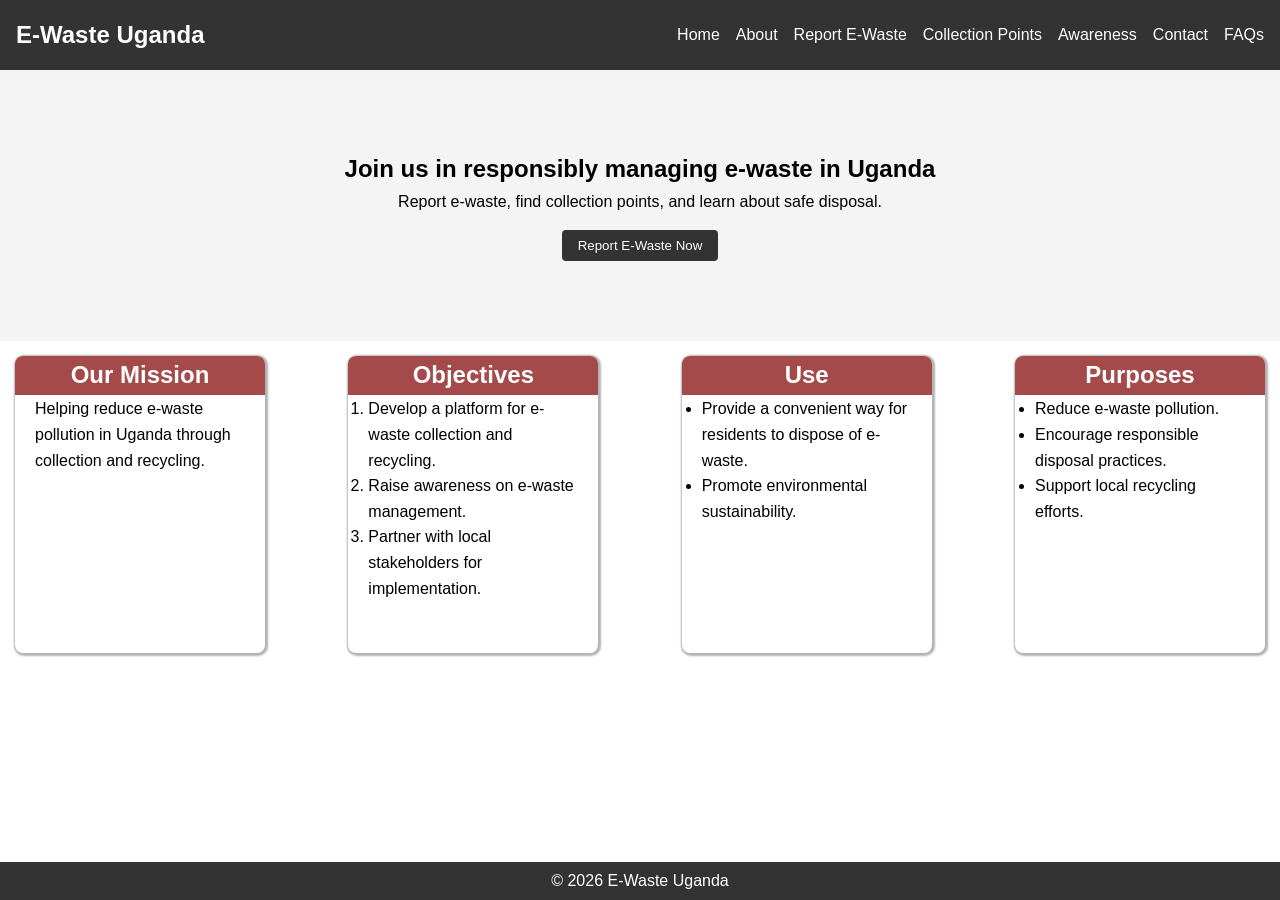
==== index.html @ f98e78ff "first commit" ====
<!DOCTYPE html>
<html lang="en">
<head>
  <meta charset="UTF-8">
  <meta name="viewport" content="width=device-width, initial-scale=1.0">
  <title>E-Waste Uganda</title>
  <link rel="stylesheet" href="css/style.css">
</head>
<body>
  <header>
    <nav>
      <h1>E-Waste Uganda</h1>
      <ul>
        <li><a href="index.html">Home</a></li>
        <li><a href="about.html">About</a></li>
        <li><a href="report.html">Report E-Waste</a></li>
        <li><a href="collections-points.html">Collection Points</a></li>
        <li><a href="awareness.html">Awareness</a></li>
        <li><a href="contact.html">Contact</a></li>
        <li><a href="FAQs.html">FAQs</a></li>
      </ul>
      <button class="menu-toggle">☰</button>
    </nav>
  </header>
  <main>
    <section class="hero">
      <h1>Join us in responsibly managing e-waste in Uganda</h1>
      <p>Report e-waste, find collection points, and learn about safe disposal.</p>
      <button><a href="report.html">Report E-Waste Now</a></button>
    </section>
    <div class="sections">
    <section class="impact">
      <h2>Our Mission</h2>
      <p>Helping reduce e-waste pollution in Uganda through collection and recycling.</p>
    </section>
    <section class="objectives">
        <h2>Objectives</h2>
        <ol>
           <li>Develop a platform for e-waste collection and recycling.</li>
          <li>Raise awareness on e-waste management.</li>
          <li>Partner with local stakeholders for implementation.</li>
</ol>
    </section>
    <section class="use">
      <h2>Use</h2>
      <ul>
          <li>Provide a convenient way for residents to dispose of e-waste.</li>
          <li>Promote environmental sustainability.</li>
</ul>
    </section>
    <section class="purposes">
        <h2>Purposes</h2>
        <ul>
          <li>Reduce e-waste pollution.</li>
          <li>Encourage responsible disposal practices.</li>
          <li>Support local recycling efforts.</li>
</ul>
</sections>
    </section>
  </main>
  <footer>
    <p>&copy; 2026 E-Waste Uganda</p>
  </footer>
  <script src="js/script.js"></script>
</body>
</html>
---- css/style.css ----
* {
  box-sizing: border-box;
  margin: 0;
  padding: 0;
}

body {
  font-family: Arial, sans-serif;
  line-height: 1.6;
}

header nav {
  background: #333;
  color: #fff;
  padding: 1rem;
  display: flex;
  justify-content: space-between;
  align-items: center;
  z-index: 10;
}

header nav ul {
  list-style: none;
  display: flex;
  gap: 1rem;
}

header nav a {
  color: #fff;
  text-decoration: none;
}

.menu-toggle {
  display: none;
  background: none;
  border: none;
  color: #fff;
  margin-right: 10px;
  font-size: 1.5rem;
  cursor: pointer;
}

.hero {
  background: #f4f4f4;
  padding: 5rem 1rem;
  text-align: center;
}

.hero button {
  margin-top: 1rem;
  padding: 0.5rem 1rem;
  background: #333;
  color: #fff;
  border: none;
  cursor: pointer;
}

.hero a {
  color: #fff;
  text-decoration: none;
}
footer {
    position: fixed;
    bottom: 0;
    width: 100%;
    background-color: #333;
    padding: 6px;
    color: white;
    text-align: center;
}
.sections {
  display: flex;
  flex-wrap: wrap;
  justify-content: space-between;
  margin: 15px;
  height: 33vh;
}
.impact, .objectives, .use, .purposes {
  position: relative;
  width: 20%;
  max-width: 300px;
  padding: 0 20px;
  border-radius: 8px;
  box-shadow: 1px 1px 2px 2px rgba(0, 0, 0, 0.3);
}
.impact h2, .objectives h2, .use h2, .purposes h2 {
  background-color: rgb(165, 74, 74);
  color: white;
  position: absolute;
  right: 0;
  border-top-left-radius: 8px;
  border-top-right-radius: 8px;
  width: 100%;
  text-align: center;
}

.impact p, .objectives ol, .use ul, .purposes ul {
  position: relative;
  margin-top: 40px;
}

.about {
  padding: 2rem;
  max-width: 800px;
  margin: auto;
}

/* report */
.container {
  display: flex;
  flex-wrap: wrap;
  justify-content: center;
  padding: 1rem;
  margin-top: -20px;
}

.left-side {
  flex: 1 1 300px;
  max-width: 400px;
  padding: 1rem;
  box-sizing: border-box;
  box-shadow: 1px 1px 2px 1px rgba(0, 0, 0, 0.5);
  border-radius: 8px;
  position: relative;
  z-index: -10;
}

.right-side {
  flex: 1 1 300px;
  max-width: 400px;
  padding: 1rem;
  box-sizing: border-box;
  box-shadow: 1px 1px 2px 1px rgba(0, 0, 0, 0.5);
  border-radius: 8px;
  position: relative;
}

.left-side h2, .right-side h2 {
  position: absolute;
  right: 0;
  top: 0;
  width: 100%;
  background-color: rgb(38, 94, 247);
  padding: 6px;
  border-top-left-radius: 8px;
  border-top-right-radius: 8px;
  color: #fff;
}

form {
  display: flex;
  flex-direction: column;
  gap: 1rem;
  position: relative;
  margin-top: 40px;
}

label {
  font-weight: bold;
}

input {
  padding: 0.5rem;
  border: 1px solid #ccc;
  border-radius: 4px;
  outline: none;
}

button {
  padding: 0.7rem;
  background: #333;
  color: #fff;
  border: none;
  border-radius: 4px;
  cursor: pointer;
}

button:hover {
  background: #555;
}

#reported-data {
  position: relative;
  margin-top: 40px;
  background-color: #fff;
}
.reported-item {
  margin-bottom: 1rem;
  padding: 1rem;
  background: #fff;
  border: 1px solid #ddd;
  border-radius: 4px;
  cursor: pointer;
}

.detail {
  background-color: #c0bebe;
  padding: 10px;
  border-top-left-radius: 4px;
  border-top-right-radius: 4px;
  margin: -5% -5%;
  width: 110%;
}
.details {
  display: none;
  margin-top: 1rem;
  padding: 0.5rem;
  background: #fff;
  border-radius: 4px;
}

@media (max-width: 600px) {
  .container {
    flex-direction: column;
  }
}

/* Contact */
.container {
  display: flex;
  flex-wrap: wrap;
  justify-content: center;
  gap: 2rem;
  padding: 2rem;
  z-index: -1;
}

.left-side {
  flex: 1 1 300px;
  max-width: 400px;
  padding: 1rem;
  box-sizing: border-box;
  background: #f8f8f8;
  border-radius: 8px;
}

.right-side {
  flex: 1 1 300px;
  max-width: 400px;
  padding: 1rem;
  box-sizing: border-box;
  background: #fff;
  border-radius: 8px;
}

form {
  display: flex;
  flex-direction: column;
  gap: 1rem;
}

label {
  font-weight: bold;
}

input, textarea {
  padding: 0.5rem;
  border: 1px solid #ccc;
  border-radius: 4px;
  font-weight: bold;
  outline: none;
  font-family: Arial, sans-serif;
}

input:focus, textarea:focus {
  font-weight: normal;
}

button {
  padding: 0.7rem;
  background: #333;
  color: #fff;
  border: none;
  border-radius: 4px;
  cursor: pointer;
}

button:hover {
  background: #555;
}

#messages {
  margin-top: 40px;

}

.msg {
  background-color: rgb(170, 170, 180);
  padding: 4px 16px;
  border-top-left-radius: 4px;
  border-top-right-radius: 4px;
  margin: -5% -5%;
}

.message-item {
  margin-bottom: 1rem;
  padding: 1rem;
  background: #fff;
  border: 1px solid #ddd;
  border-radius: 4px;
  cursor: pointer;
  font-weight: 600;
}

.message-item.clicked {
  font-weight: 600;
}

.message-item .details {
  display: none;
  margin-top: 2rem;
  padding: 0.5rem;
  background: #f0f0f0;
  border-radius: 4px;
  font-weight: normal;
}

@media (max-width: 600px) {
  .container {
    flex-direction: column;
  }
  #img-1 {
    display: none;
  }
}


/* About */
.about h1, .about h2 {
  margin-bottom: 1rem;
}

.about ul {
  margin: 1rem 0;
  padding-left: 2rem;
}
#report-table {
  width: 100%;
  border-collapse: collapse;
}

#report-table th, #report-table td {
  border: 1px solid #ddd;
  padding: 0.5rem;
  text-align: left;
}

/* awareness */
.awareness {
  padding: 1rem;
  max-width: 800px;
  margin: auto;
}

.awareness h1, .awareness h2 {
  margin-bottom: 1rem;
}

.awareness ul {
  margin: 1rem 0;
  padding-left: 2rem;
}

.awareness li {
  margin-bottom: 0.5rem;
}
.img {
  width: 330px;
  margin: 0 25px 30px;
  display: inline-block;
}
.img p {
  font-size: 16px;
  font-weight: 500;
}

/*Collection Points */
.collection-points {
  padding: 2rem;
  max-width: 800px;
  margin: auto;
}

.collection-points h1, .collection-points h2 {
  margin-bottom: 1rem;
}

.collection-points ul {
  margin: 1rem 0;
  padding-left: 2rem;
}

.collection-points li {
  margin-bottom: 0.5rem;
}

/* Contact */
#contact-form {
  display: flex;
  flex-direction: column;
  gap: 1rem;
  max-width: 400px;
  margin: auto;
}

#contact-form label {
  font-weight: bold;
  margin-bottom: 0.2rem;
}

#contact-form input, .contact-form textarea {
  padding: 0.5rem;
  border: 1px solid #ccc;
  border-radius: 4px;
  width: 100%;
}

#contact-form textarea {
  height: 100px;
  resize: vertical;
}

#contact-form button {
  padding: 0.7rem;
  background: #333;
  color: #fff;
  border: none;
  border-radius: 4px;
  cursor: pointer;
}

#contact-form button:hover {
  background: #555;
}
#message-list {
  margin-top: 1rem;
  padding-left: 2rem;
}

#message-list li {
  margin-bottom: 0.5rem;
}

/* Partners */
.partners {
  padding: 2rem;
  max-width: 800px;
  margin: auto;
}

.partners h1, .partners h2 {
  margin-bottom: 1rem;
}

.partners ul {
  margin: 1rem 0;
  padding-left: 2rem;
}

.partners li {
  margin-bottom: 0.5rem;
}

/* FAQs */
.faq-container {
  max-width: 600px;
  margin: auto;
  padding: 10px;
}

.faq-item {
  margin-bottom: 1rem;
  border-bottom: 1px solid #ddd;
  padding-bottom: 1rem;
}

.faq-question {
  cursor: pointer;
  font-weight: bold;
  display: flex;
  justify-content: space-between;
  align-items: center;
}

.faq-question::after {
  content: 'View'; /* down arrow */
  font-size: 1.2rem;
  transition: transform 0.3s;
}

.faq-question.active::after {
  color: gray;
}

.faq-answer {
  display: none;
  padding: 1rem;
  background: #f8f8f8;
  border-radius: 4px;
}



@media (max-width: 850px) {
  header nav ul {
    display: none;
    flex-direction: column;
    position: absolute;
    top: 3rem;
    right: 0.2rem;
    background: #333;
    padding: 1rem;
  }
  .menu-toggle {
    display: block;
    z-index: 1;
  }
  #img-1 {
    display: none;
  }
}

@media (max-width: 600px) {
.impact, .objectives, .use, .purposes {
    flex-basis: 100%;
    max-width: 100%;
    margin: 20px;
  }
}
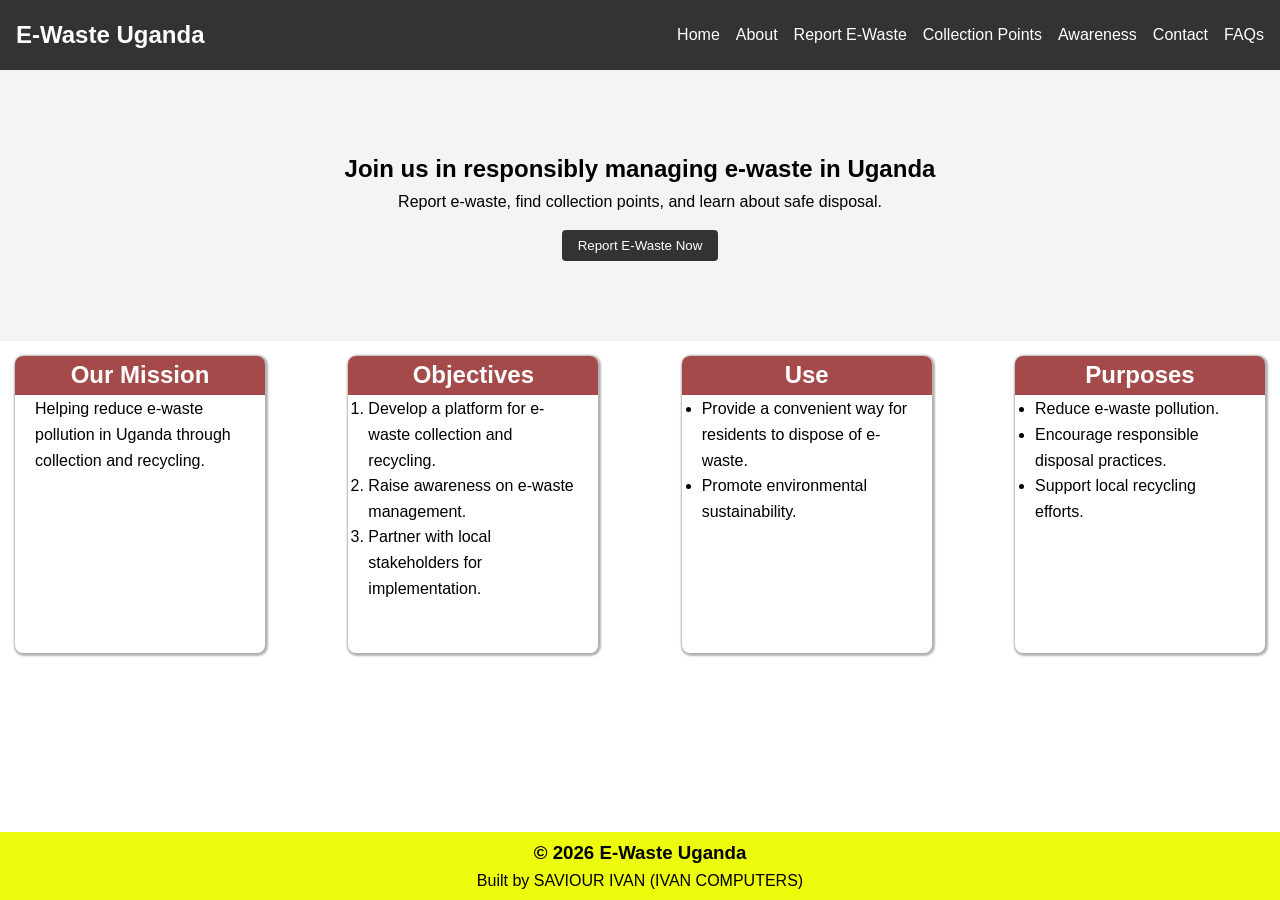
==== commit 320b3784: "Update index.html" ====
--- a/index.html
+++ b/index.html
@@ -59,7 +59,9 @@
     </section>
   </main>
   <footer>
-    <p>&copy; 2026 E-Waste Uganda</p>
+    <h3>&copy; 2026 E-Waste Uganda</h3>
+    <p>Built by SAVIOUR IVAN (IVAN COMPUTERS)</p>
+
   </footer>
   <script src="js/script.js"></script>
 </body>
--- a/css/style.css
+++ b/css/style.css
@@ -16,7 +16,6 @@
   display: flex;
   justify-content: space-between;
   align-items: center;
-  z-index: 10;
 }
 
 header nav ul {
@@ -63,16 +62,16 @@
     position: fixed;
     bottom: 0;
     width: 100%;
-    background-color: #333;
+    background-color: #ecfc0c;
     padding: 6px;
-    color: white;
+    color: black;
     text-align: center;
 }
 .sections {
   display: flex;
   flex-wrap: wrap;
   justify-content: space-between;
-  margin: 15px;
+  margin: 15px 15px 5em 15px;
   height: 33vh;
 }
 .impact, .objectives, .use, .purposes {
@@ -112,6 +111,7 @@
   justify-content: center;
   padding: 1rem;
   margin-top: -20px;
+  margin-bottom: 5em;
 }
 
 .left-side {
@@ -122,7 +122,6 @@
   box-shadow: 1px 1px 2px 1px rgba(0, 0, 0, 0.5);
   border-radius: 8px;
   position: relative;
-  z-index: -10;
 }
 
 .right-side {
@@ -222,8 +221,8 @@
   justify-content: center;
   gap: 2rem;
   padding: 2rem;
-  z-index: -1;
-}
+  margin-bottom: 5em;
+  }
 
 .left-side {
   flex: 1 1 300px;
@@ -350,6 +349,7 @@
   padding: 1rem;
   max-width: 800px;
   margin: auto;
+  margin-bottom: 5em;
 }
 
 .awareness h1, .awareness h2 {
@@ -392,6 +392,14 @@
 
 .collection-points li {
   margin-bottom: 0.5rem;
+}
+.btn-1 {
+  background-color: green;
+  color: #fff;
+  border: none;
+  border-radius: 6px;
+  padding: 10px;
+  text-decoration: none;
 }
 
 /* Contact */
@@ -510,14 +518,22 @@
     right: 0.2rem;
     background: #333;
     padding: 1rem;
+    z-index: 10;
   }
   .menu-toggle {
     display: block;
-    z-index: 1;
   }
   #img-1 {
     display: none;
   }
+  .sections {
+    margin: 15px 15px 30em 15px;
+  }
+  .awareness {
+    display: flex;
+    flex-direction: column;
+    justify-content: center;
+    align-items: center;
 }
 
 @media (max-width: 600px) {
@@ -526,4 +542,7 @@
     max-width: 100%;
     margin: 20px;
   }
-}+  . sections {
+    margin: 15px 15px 30em 15px;
+  }
+}
